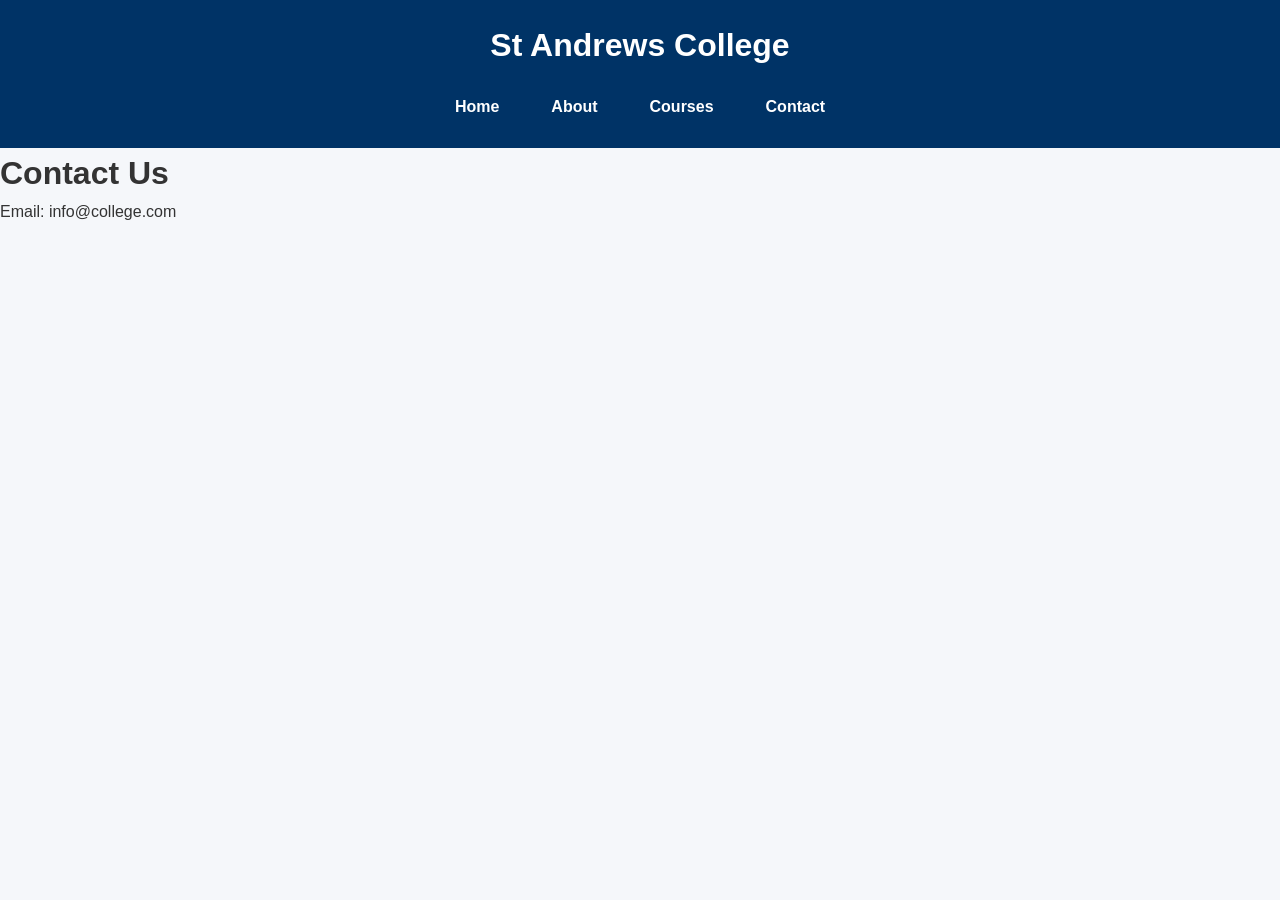
==== contact.html @ 063e61a2 "Added Home page" ====
<!DOCTYPE html>
<html>
    <head>
        <link rel="stylesheet" href="style.css">
        <body>
            <header>
    <h1>St Andrews College</h1>

    <nav>
        <ul>
            <li><a href="index.html">Home</a></li>
            <li><a href="about.html">About</a></li>
            <li><a href="courses.html">Courses</a></li>
            <li><a href="contact.html">Contact</a></li>
        </ul>
    </nav>
</header>
<h1>Contact Us</h1>
<p>Email: info@college.com</p>
        </body>
    </head>
</html>
---- style.css ----
/* ==========================
   GLOBAL STYLES
========================== */

* {
    margin: 0;
    padding: 0;
    box-sizing: border-box;
}

body {
    font-family: Arial, Helvetica, sans-serif;
    background-color: #f5f7fa;
    color: #333;
    line-height: 1.6;
}

/* ==========================
   HEADER
========================== */

header {
    background: #003366;
    color: white;
    text-align: center;
    padding: 20px;
}

header h1 {
    margin-bottom: 15px;
    font-size: 32px;
}

/* ==========================
   NAVIGATION
========================== */

nav ul {
    list-style: none;
    display: flex;
    justify-content: center;
    flex-wrap: wrap;
}

nav ul li {
    margin: 8px;
}

nav ul li a {
    text-decoration: none;
    color: white;
    padding: 10px 18px;
    border-radius: 5px;
    transition: 0.3s;
    font-weight: bold;
}

nav ul li a:hover,
nav ul li a.active {
    background: white;
    color: #003366;
}

/* ==========================
   HERO SECTION
========================== */

.hero {
    background: linear-gradient(to right, #0059b3, #0080ff);
    color: white;
    text-align: center;
    padding: 60px 20px;
}

.hero h2 {
    font-size: 40px;
    margin-bottom: 15px;
}

.hero p {
    font-size: 18px;
}

/* ==========================
   COURSE CARDS
========================== */

.container {
    width: 90%;
    margin: 40px auto;

    display: flex;
    justify-content: center;
    flex-wrap: wrap;
    gap: 25px;
}

.card {
    background: white;
    width: 280px;
    padding: 25px;
    border-radius: 10px;
    box-shadow: 0px 5px 12px rgba(0,0,0,0.15);
    text-align: center;
    transition: 0.3s;
}

.card:hover {
    transform: translateY(-8px);
}

.card h3 {
    color: #003366;
    margin-bottom: 10px;
}

.card p {
    color: #666;
}

/* ==========================
   TABLE
========================== */

.table-section {
    width: 90%;
    margin: auto;
    margin-bottom: 40px;
}

.table-section h2 {
    text-align: center;
    color: #003366;
    margin-bottom: 20px;
}

table {
    width: 100%;
    border-collapse: collapse;
    background: white;
}

table th {
    background: #003366;
    color: white;
}

table th,
table td {
    border: 1px solid #ccc;
    padding: 14px;
    text-align: center;
}

table tr:nth-child(even) {
    background: #f0f0f0;
}

table tr:hover {
    background: #dbe9ff;
}

/* ==========================
   BUTTON
========================== */

.btn {
    display: inline-block;
    background: #003366;
    color: white;
    text-decoration: none;
    padding: 12px 25px;
    border-radius: 5px;
    margin-top: 15px;
    transition: 0.3s;
}

.btn:hover {
    background: #0059b3;
}

/* ==========================
   FOOTER
========================== */

footer {
    background: #003366;
    color: white;
    text-align: center;
    padding: 20px;
    margin-top: 50px;
}

/* ==========================
   RESPONSIVE DESIGN
========================== */

@media (max-width: 768px) {

    nav ul {
        flex-direction: column;
    }

    .hero h2 {
        font-size: 30px;
    }

    .container {
        flex-direction: column;
        align-items: center;
    }

    table {
        font-size: 14px;
    }

}
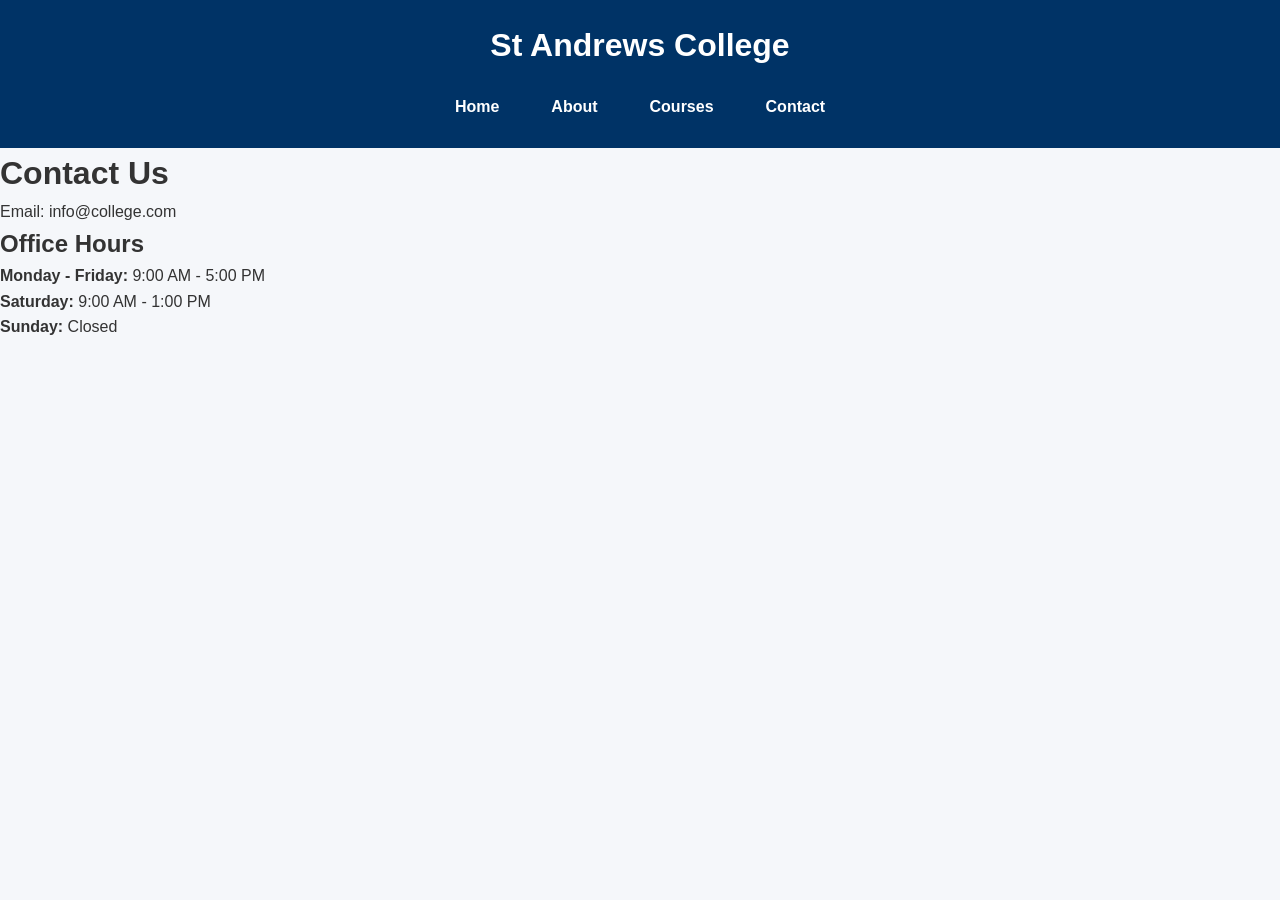
==== commit 7ca178c2: "Updated Contact page and styling" ====
--- a/contact.html
+++ b/contact.html
@@ -17,6 +17,13 @@
 </header>
 <h1>Contact Us</h1>
 <p>Email: info@college.com</p>
+<section>
+    <h2>Office Hours</h2>
+
+    <p><strong>Monday - Friday:</strong> 9:00 AM - 5:00 PM</p>
+    <p><strong>Saturday:</strong> 9:00 AM - 1:00 PM</p>
+    <p><strong>Sunday:</strong> Closed</p>
+</section>
         </body>
     </head>
 </html>
--- a/style.css
+++ b/style.css
@@ -213,5 +213,14 @@
     table {
         font-size: 14px;
     }
+    /* Office Hours */
+
+section {
+    margin-top: 30px;
+}
+
+strong {
+    color: #003366;
+}
 
 }
